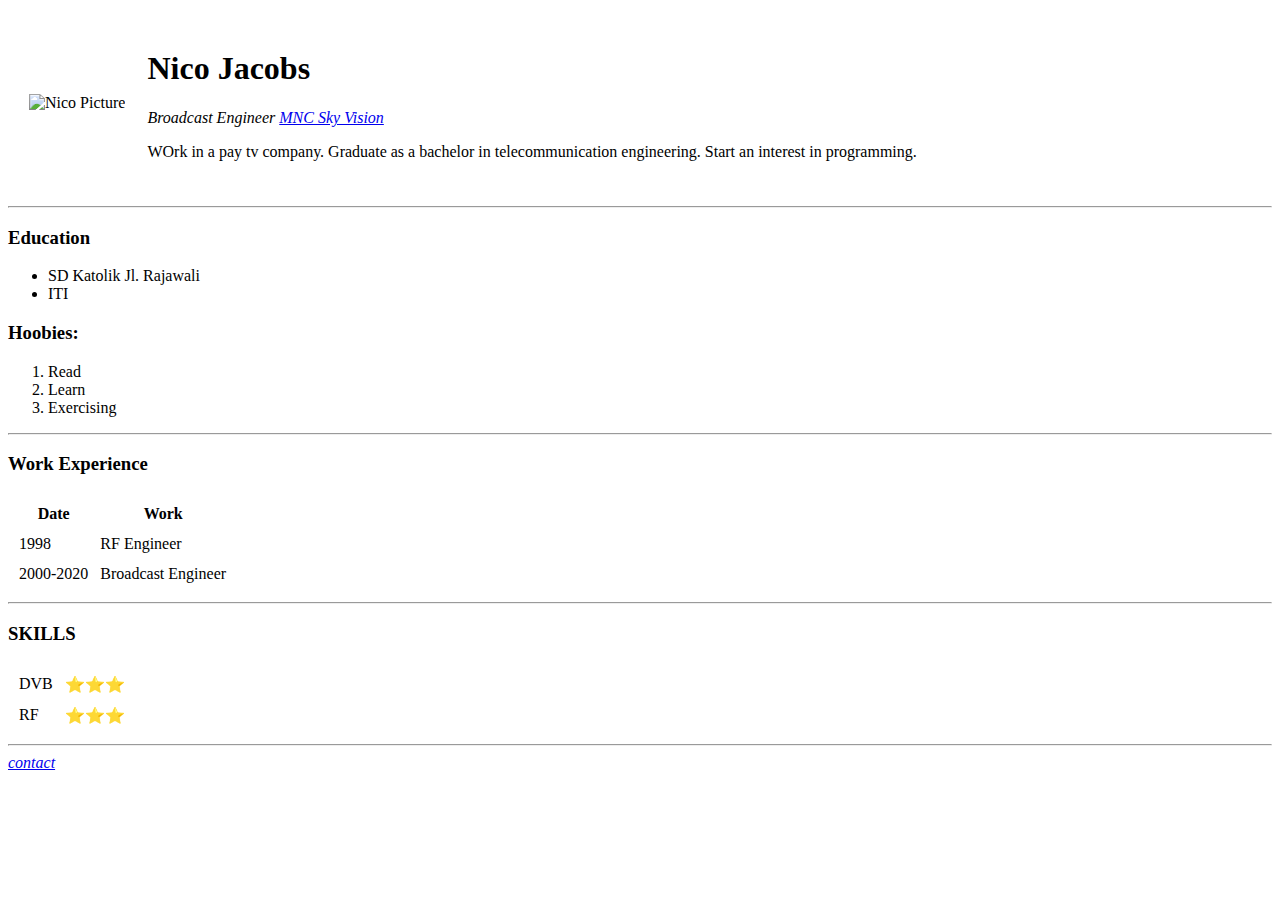
==== index.html @ c6cf2856 "Add my first CV files" ====
<!DOCTYPE html>
<html lang="en">

<head>
  <meta charset="utf-8">
  <title>Nico's personal Site</title>
</head>

<body>
  <table cellspacing="20">
    <td><img src="nico.png" alt="Nico Picture"></td>
    <td>
      <h1>Nico Jacobs</h1>
      <p><em>Broadcast Engineer <a href="https://www.mncvision.id/">MNC Sky Vision</a></em></p>
      <p>WOrk in a pay tv company. Graduate as a bachelor in telecommunication engineering. Start an interest in programming.</p>
    </td>
  </table>
  <hr>
  <h3>Education</h3>
  <ul>
    <li>SD Katolik Jl. Rajawali </li>
    <li>ITI</li>
  </ul>
  <h3>Hoobies:</h3>
  <ol>
    <li>Read</li>
    <li>Learn</li>
    <li>Exercising</li>
  </ol>
  <hr>
  <h3>Work Experience</h3>
  <table cellspacing="10">
    <tr>
      <th>Date</th>
      <th>Work</th>
    </tr>
    <tr>
      <td>1998</td>
      <td>RF Engineer</td>
    </tr>
    <tr>
      <td>2000-2020</td>
      <td>Broadcast Engineer</td>
    </tr>
  </table>
  <hr>
  <h3>SKILLS</h3>
  <table cellspacing="10">
    <tr>
      <td>DVB</td>
      <td>⭐⭐⭐</td>
    </tr>
    <tr>
      <td>RF</td>
      <td>⭐⭐⭐</td>
    </tr>
  </table>
  <hr>
  <a href="contact.html"><em>contact</em></a>
</body>

</html>
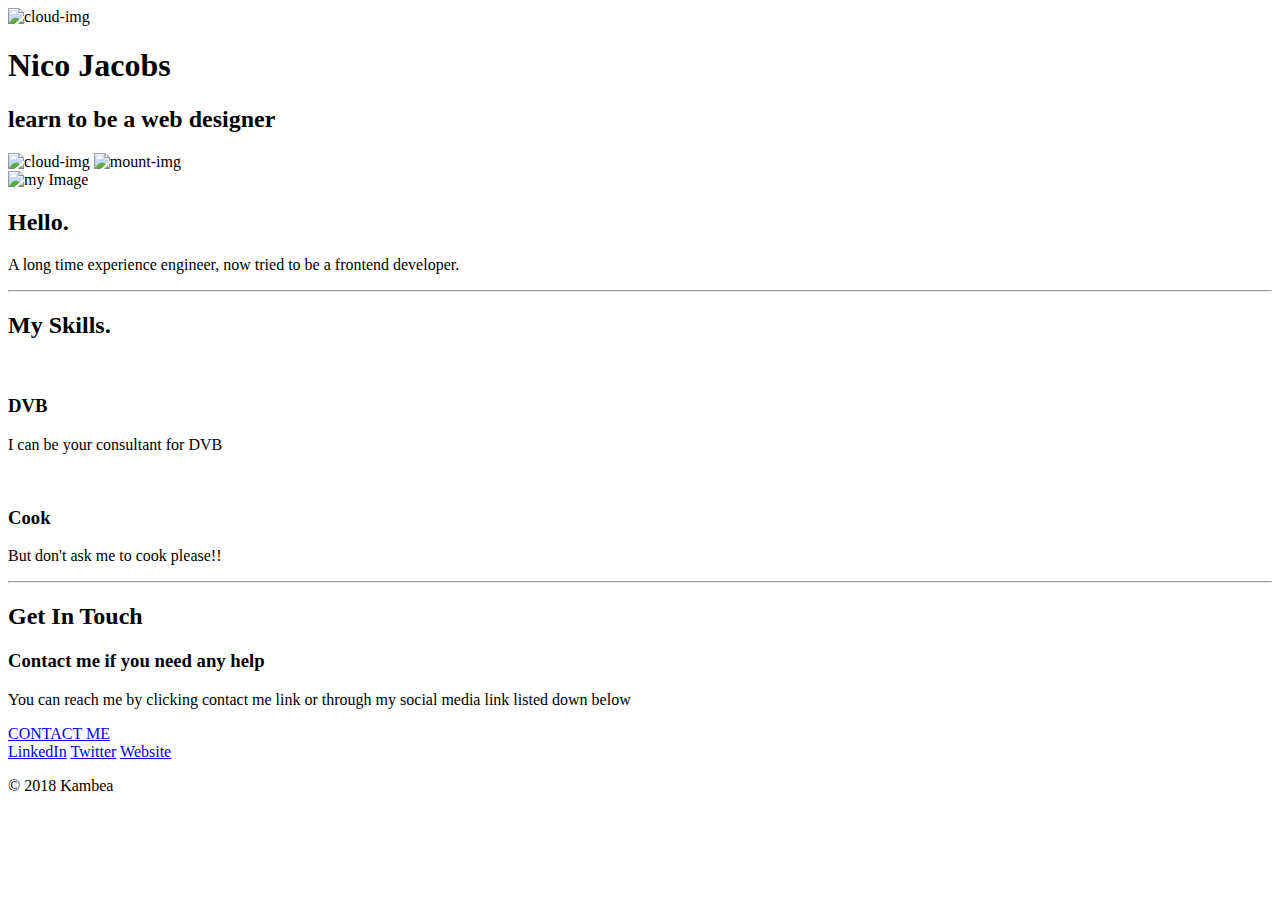
==== commit 7f3e05e4: "Add files via upload" ====
--- a/index.html
+++ b/index.html
@@ -1,62 +1,59 @@
 <!DOCTYPE html>
-<html lang="en">
+<html lang="en" dir="ltr">
 
 <head>
   <meta charset="utf-8">
-  <title>Nico's personal Site</title>
-</head>
+  <title>nico jacobs</title>
+  <link rel="stylesheet" href="css/styles.css">
+  <link rel="icon" href="favicon.ico">
+  <link rel="preconnect" href="https://fonts.gstatic.com">
+  <link href="https://fonts.googleapis.com/css2?family=Noto+Sans+JP&family=Open+Sans:wght@300&family=Roboto:wght@100&display=swap" rel="stylesheet" </head>
 
 <body>
-  <table cellspacing="20">
-    <td><img src="nico.png" alt="Nico Picture"></td>
-    <td>
-      <h1>Nico Jacobs</h1>
-      <p><em>Broadcast Engineer <a href="https://www.mncvision.id/">MNC Sky Vision</a></em></p>
-      <p>WOrk in a pay tv company. Graduate as a bachelor in telecommunication engineering. Start an interest in programming.</p>
-    </td>
-  </table>
-  <hr>
-  <h3>Education</h3>
-  <ul>
-    <li>SD Katolik Jl. Rajawali </li>
-    <li>ITI</li>
-  </ul>
-  <h3>Hoobies:</h3>
-  <ol>
-    <li>Read</li>
-    <li>Learn</li>
-    <li>Exercising</li>
-  </ol>
-  <hr>
-  <h3>Work Experience</h3>
-  <table cellspacing="10">
-    <tr>
-      <th>Date</th>
-      <th>Work</th>
-    </tr>
-    <tr>
-      <td>1998</td>
-      <td>RF Engineer</td>
-    </tr>
-    <tr>
-      <td>2000-2020</td>
-      <td>Broadcast Engineer</td>
-    </tr>
-  </table>
-  <hr>
-  <h3>SKILLS</h3>
-  <table cellspacing="10">
-    <tr>
-      <td>DVB</td>
-      <td>⭐⭐⭐</td>
-    </tr>
-    <tr>
-      <td>RF</td>
-      <td>⭐⭐⭐</td>
-    </tr>
-  </table>
-  <hr>
-  <a href="contact.html"><em>contact</em></a>
+  <div class="top-container">
+    <img class="cloud-top" src="images/cloud.png" alt="cloud-img">
+    <h1>Nico Jacobs</h1>
+    <h2 class="normal-font">learn to be a <span class="khusus">web designer</span></h2>
+    <img class="cloud-bottom" src="images/cloud.png" alt="cloud-img">
+    <img src="images/mountain.png" alt="mount-img">
+  </div>
+  <div class="middle-container">
+    <div class="profile">
+      <img src="images/nico.png" alt="my Image">
+      <h2>Hello.</h2>
+      <p class="long-time">A long time experience engineer, now tried to be a frontend developer.</p>
+    </div>
+    <hr>
+    <div class="skills">
+      <h2>My Skills.</h2>
+      <div class="skill-row">
+        <img class="DVB-icon" src="images/innovation.png" alt="">
+        <h3>DVB</h3>
+        <p>I can be your consultant for DVB</p>
+      </div>
+      <div class="skill-row">
+        <img class="Cook-icon" src="images/chillies.png" alt="">
+        <h3>Cook</h3>
+        <p>But don't ask me to cook please!!</p>
+      </div>
+    </div>
+    <hr>
+    <div class="contact-me">
+      <h2>Get In Touch</h2>
+      <h3>Contact me if you need any help</h3>
+      <p class="you-can-contact">You can reach me by clicking contact me link or through my social media link listed down below</p>
+      <a class="BUTTON_HXK" href="mailto:name@email.com">CONTACT ME</a>
+    </div>
+  </div>
+
+
+  <div class="bottom-container">
+    <a class="footer-link" href="https://www.linkedin.com/">LinkedIn</a>
+    <a class="footer-link" href="https://twitter.com/">Twitter</a>
+    <a class="footer-link" href="https://www.appbrewery.co/">Website</a>
+    <p class="copyright">© 2018 Kambea</p>
+  </div>
+
 </body>
 
 </html>
